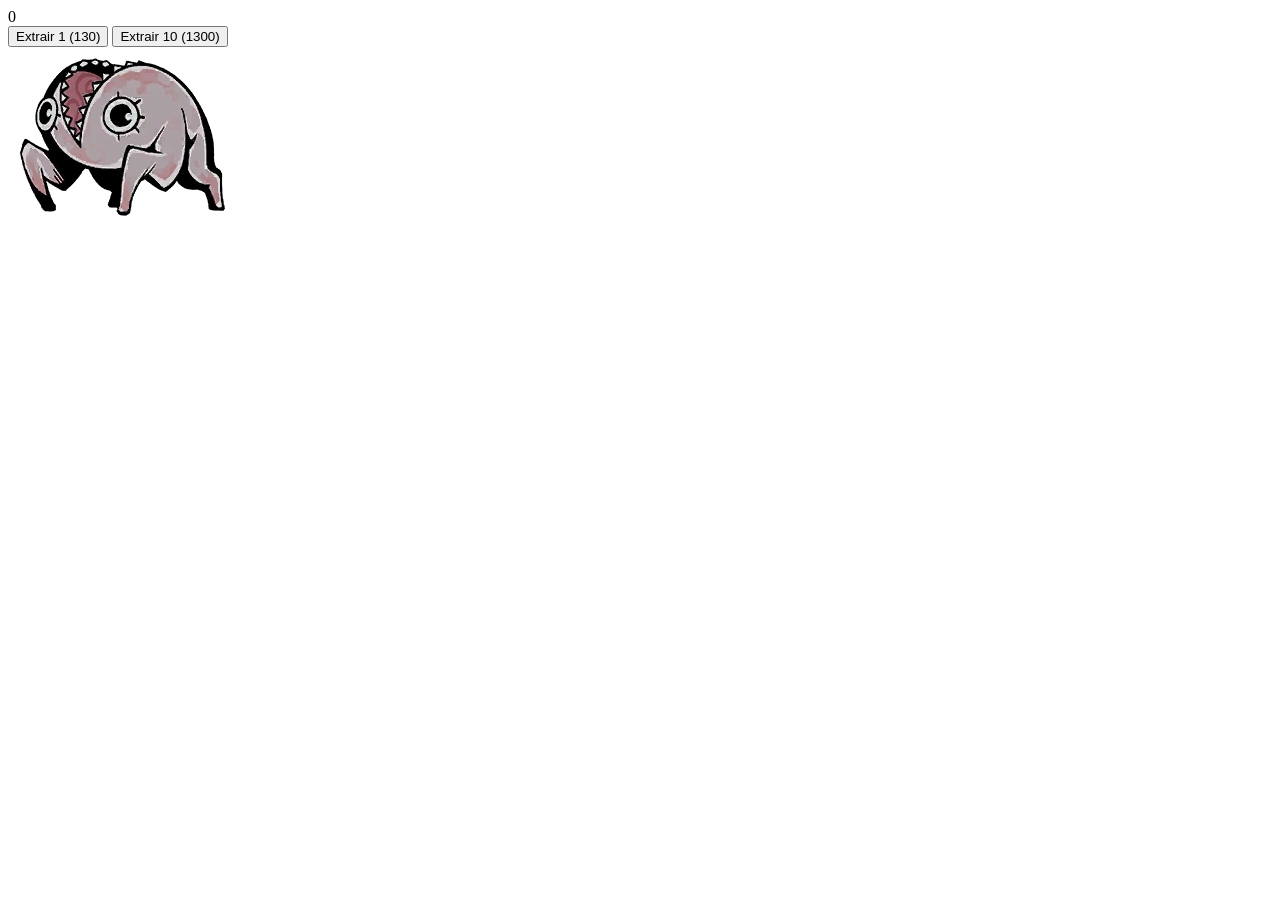
==== index.html @ 236b6d75 "Update index.html" ====
<!DOCTYPE html>
<html lang="pt-br">
<head>
    <meta charset="UTF-8">
    <title>Gacha</title>
    <link rel="stylesheet" href="css/style.css">
</head>


<body class="banner">


    <div id="lunacyBar">
        <img src="img/lunacy.webp" id="lunacyIcon" onerror="this.style.display='none'">
        <span id="lunacyText">0</span>
    </div>


    <div class="buttons">
        <button id="extract1Btn">Extrair 1 (130)</button>
        <button id="extract10Btn">Extrair 10 (1300)</button>
    </div>


    <img src="img/bongy.webp" id="farmBtn" onerror="this.style.display='none'">


    <script src="js/gacha.js"></script>
    <script src="js/main.js"></script>


</body>
</html>
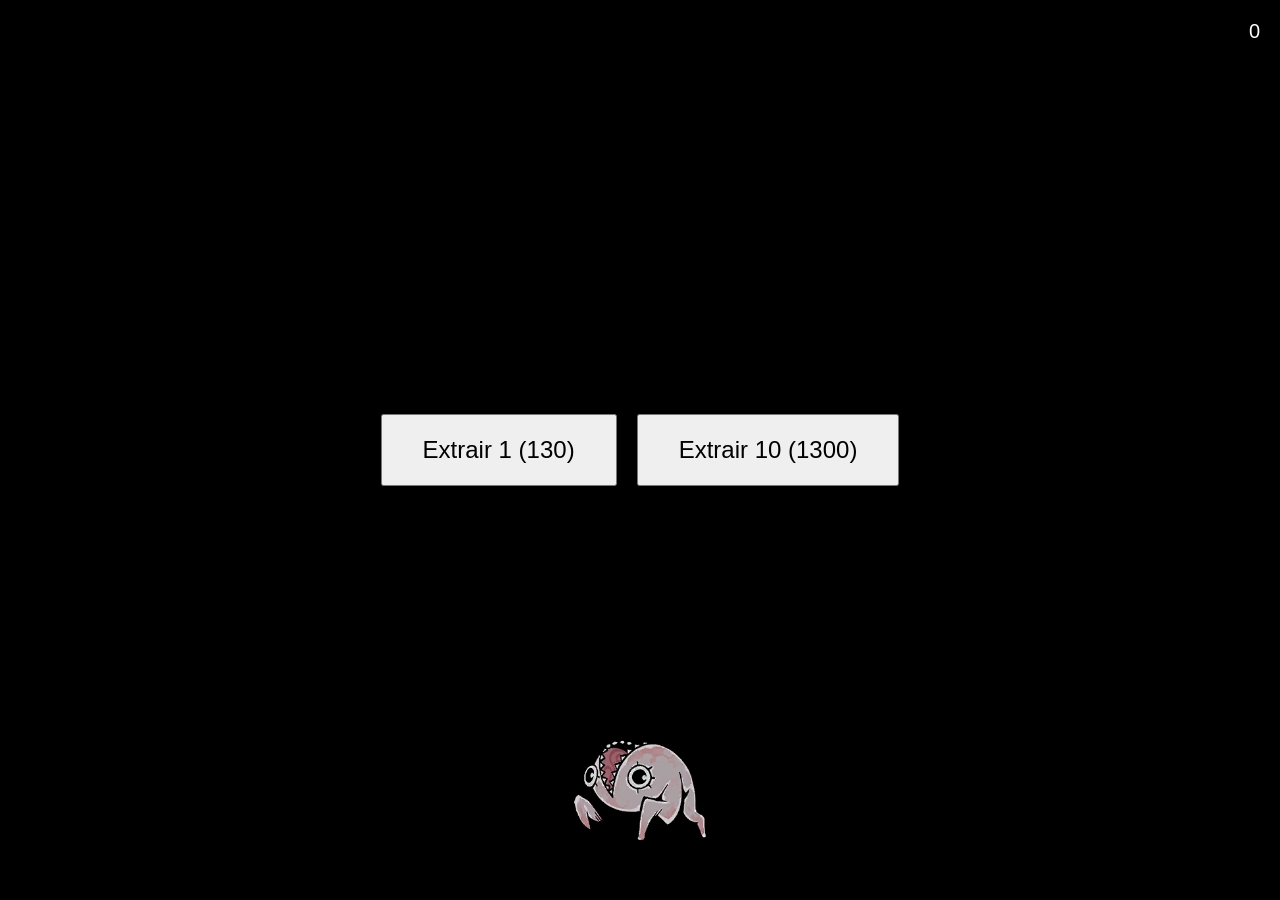
==== commit 5316549c: "Update index.html" ====
--- a/index.html
+++ b/index.html
@@ -31,3 +31,5 @@
 
 </body>
 </html>
+
+
--- a/css/style.css
+++ b/css/style.css
@@ -0,0 +1,205 @@
+body {
+    margin: 0;
+    font-family: Arial;
+    background: black;
+    color: white;
+}
+
+
+.banner {
+    display: flex;
+    justify-content: center;
+    align-items: center;
+    height: 100vh;
+}
+
+
+button {
+    padding: 20px 40px;
+    font-size: 24px;
+    cursor: pointer;
+}
+
+
+.result {
+    position: relative;
+    height: 100vh;
+}
+
+
+.circle-container {
+    position: absolute;
+    width: 500px;
+    height: 500px;
+    left: 50%;
+    top: 50%;
+    transform: translate(-50%, -50%);
+    z-index: 2;
+}
+
+
+.orb {
+    position: absolute;
+    width: 70px;
+    height: 70px;
+    background: #444;
+    border-radius: 50%;
+    cursor: pointer;
+    display: flex;
+    justify-content: center;
+    align-items: center;
+    transition: transform 0.3s, box-shadow 0.3s;
+    z-index: 5;
+    pointer-events: auto;
+}
+
+
+.orb:hover {
+    transform: translate(-50%, -50%) scale(1.2) !important;
+}
+
+
+.raro {
+    box-shadow: 0 0 20px gold;
+}
+
+
+.comum {
+    box-shadow: 0 0 10px lightblue;
+}
+
+
+#centerOrb {
+    position: absolute;
+    width: 120px;
+    height: 120px;
+    background: #222;
+    border-radius: 50%;
+    display: flex;
+    justify-content: center;
+    align-items: center;
+    cursor: pointer;
+    border: 2px solid white;
+    left: 50%;
+    top: 50%;
+    transform: translate(-50%, -50%);
+    z-index: 20;
+    pointer-events: auto;
+}
+
+
+#descricaoBox {
+    position: absolute;
+    top: 30px;
+    width: 100%;
+    text-align: center;
+    font-size: 20px;
+    opacity: 0;
+    z-index: 30;
+}
+
+
+.fade {
+    animation: fadeIn 1s forwards;
+}
+
+
+@keyframes fadeIn {
+    from { opacity: 0; transform: translateY(10px); }
+    to { opacity: 1; transform: translateY(0); }
+}
+
+
+.chain {
+    position: absolute;
+    height: 4px;
+    transform-origin: left center;
+}
+
+
+.rareOverlay {
+    position: fixed;
+    top: 0;
+    left: 0;
+    width: 100%;
+    height: 100%;
+    background: black;
+    color: gold;
+    display: flex;
+    justify-content: center;
+    align-items: center;
+    font-size: 28px;
+    text-align: center;
+    padding: 40px;
+    z-index: 999;
+    animation: fadeIn 0.5s forwards;
+}
+
+
+.fadeOut {
+    animation: fadeOut 0.8s forwards;
+}
+
+
+@keyframes fadeOut {
+    from { opacity: 1; }
+    to { opacity: 0; }
+}
+
+
+#lunacyBar {
+    position: absolute;
+    top: 20px;
+    right: 20px;
+    display: flex;
+    align-items: center;
+    gap: 10px;
+    font-size: 20px;
+    z-index: 100;
+}
+
+
+#lunacyIcon {
+    width: 30px;
+    height: 30px;
+    object-fit: contain;
+}
+
+
+#farmBtn {
+    position: absolute;
+    bottom: 50px;
+    left: 50%;
+    transform: translateX(-50%);
+    width: 150px;
+    cursor: pointer;
+    z-index: 50;
+}
+
+
+.buttons {
+    display: flex;
+    gap: 20px;
+}
+
+
+#backBtn {
+    position: absolute;
+    bottom: 30px;
+    right: 30px;
+    padding: 10px 20px;
+    font-size: 16px;
+    cursor: pointer;
+    z-index: 50;
+}
+
+
+#resultadoFinal {
+    position: absolute;
+    bottom: 20px;
+    width: 100%;
+    text-align: center;
+    font-size: 18px;
+    opacity: 0;
+}
+
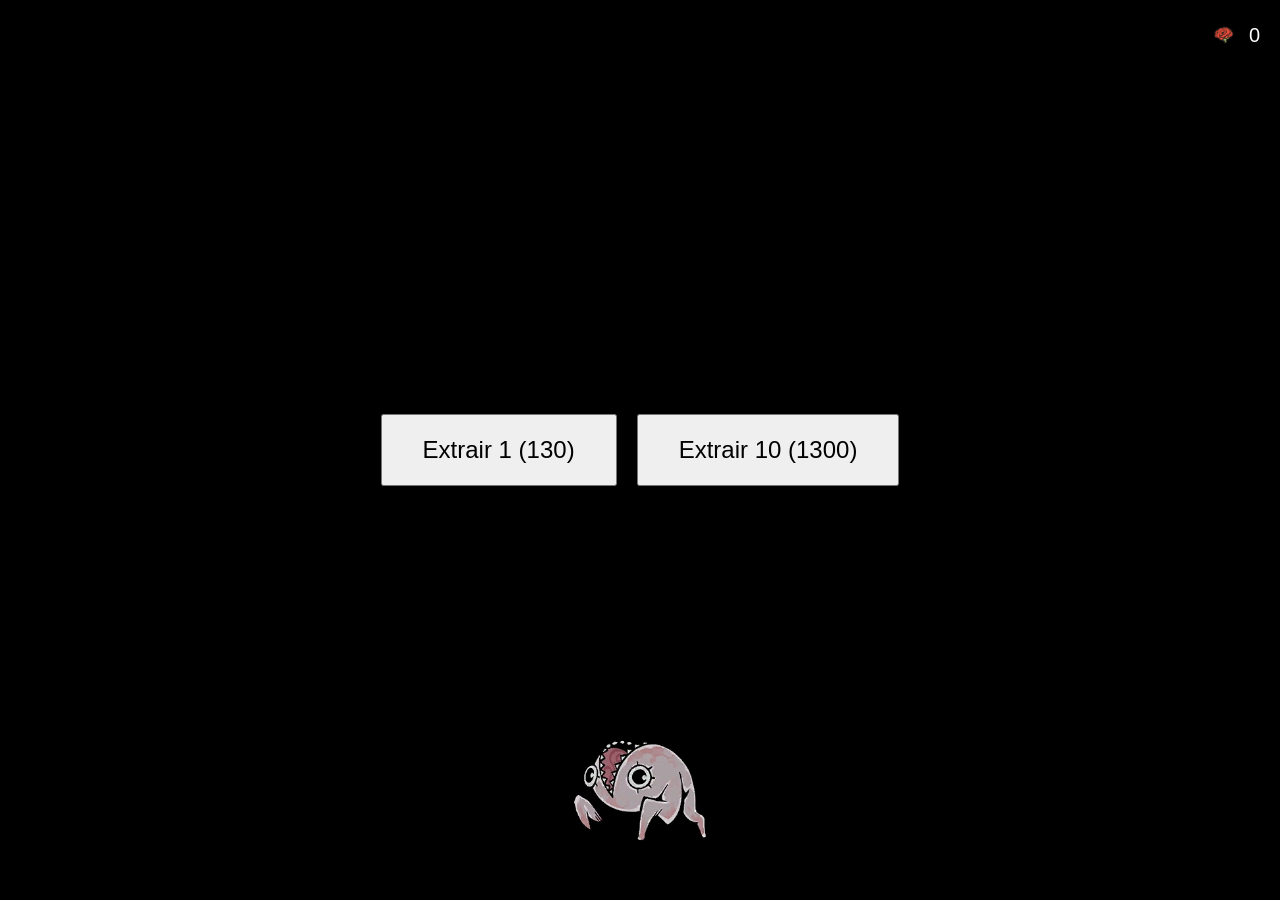
==== commit 35467eee: "Update index.html" ====
--- a/index.html
+++ b/index.html
@@ -2,7 +2,7 @@
 <html lang="pt-br">
 <head>
     <meta charset="UTF-8">
-    <title>Gacha</title>
+    <title>gacha</title>
     <link rel="stylesheet" href="css/style.css">
 </head>
 
@@ -11,7 +11,7 @@
 
 
     <div id="lunacyBar">
-        <img src="img/lunacy.webp" id="lunacyIcon" onerror="this.style.display='none'">
+        <img src="img/Lunacy.webp" id="lunacyIcon" onerror="this.style.display='none'">
         <span id="lunacyText">0</span>
     </div>
 
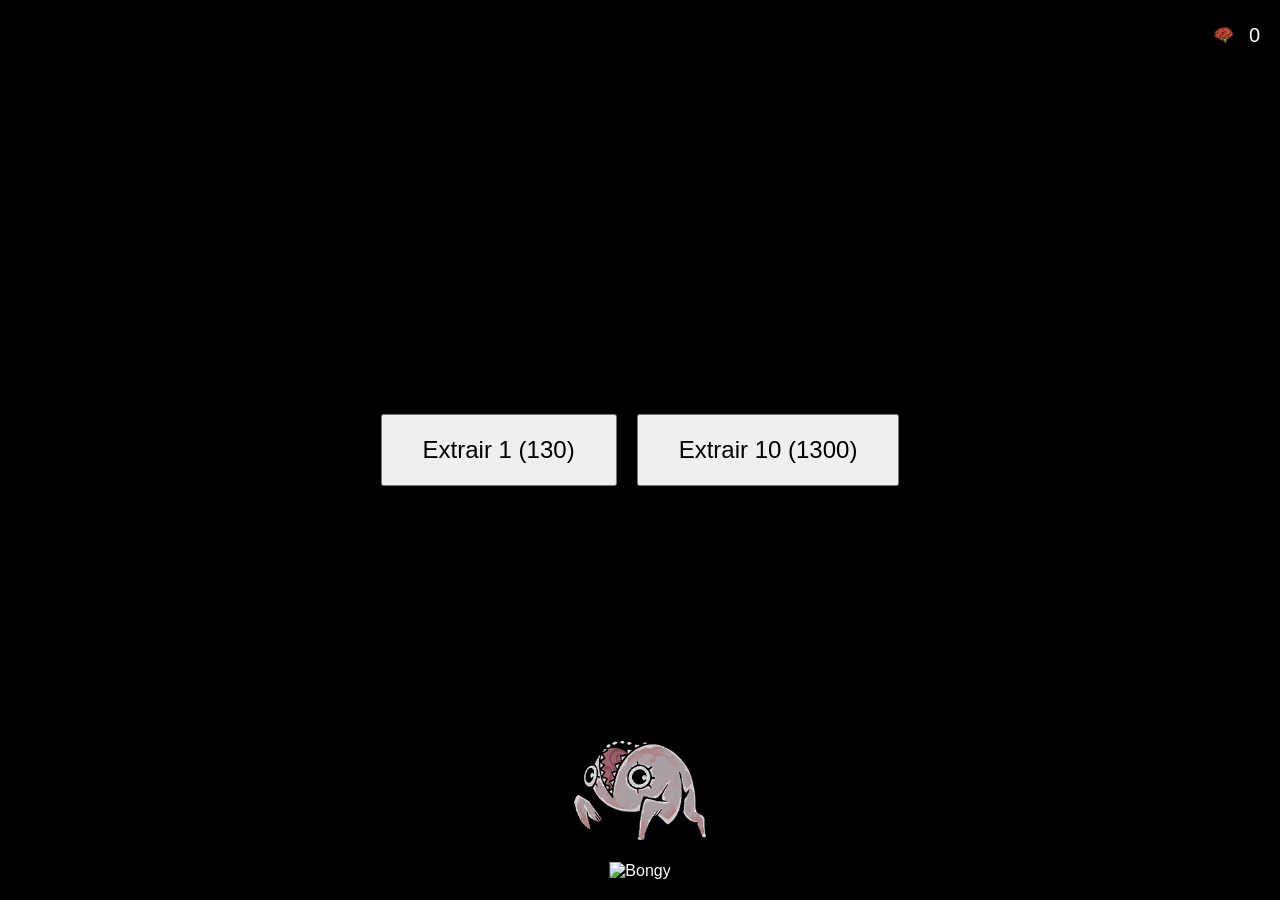
==== commit 4e5b1f01: "Update index.html" ====
--- a/index.html
+++ b/index.html
@@ -6,6 +6,35 @@
     <link rel="stylesheet" href="css/style.css">
 </head>
 
+    <style>
+    #bongy-container {
+        position: fixed;
+        bottom: 20px;
+        left: 50%;
+        transform: translateX(-50%);
+        z-index: 100;
+    }
+
+    #bongy-img {
+        width: 100px;
+        cursor: pointer;
+    }
+
+    .bongy-jump {
+        animation: bongyJump 0.35s cubic-bezier(0.175, 0.885, 0.32, 1.275);
+    }
+
+    @keyframes bongyJump {
+        0% { transform: scale(1, 1) translateY(0); }
+        30% { transform: scale(1.2, 0.8) translateY(0); }
+        60% { transform: scale(0.9, 1.1) translateY(-30px); }
+        100% { transform: scale(1, 1) translateY(0); }
+    }
+</style>
+
+<div id="bongy-container">
+    <img src="img/bongy.png" id="bongy-img" alt="Bongy" onclick="bongyFarm()">
+</div>
 
 <body class="banner">
 
--- a/css/style.css
+++ b/css/style.css
@@ -203,3 +203,106 @@
     opacity: 0;
 }
 
+#final-screen-overlay {
+    position: fixed;
+    top: 0;
+    left: 0;
+    width: 100vw;
+    height: 100vh;
+    background: rgba(0, 0, 0, 0.95);
+    display: none; 
+    flex-direction: column;
+    align-items: center;
+    padding-top: 50px;
+    z-index: 200;
+    overflow-y: auto;
+    animation: fadeIn 1s ease;
+}
+
+.results-grid {
+    display: flex;
+    flex-direction: column;
+    gap: 10px;
+    width: 90%;
+    max-width: 800px;
+    padding-bottom: 50px;
+}
+
+.id-card {
+    display: flex;
+    align-items: center;
+    padding: 15px 25px;
+    border-radius: 4px;
+    border-left: 8px solid;
+    font-family: 'monospace', sans-serif;
+    transition: transform 0.2s;
+}
+
+.id-card:hover { transform: scale(1.02); }
+
+.card-r1 { 
+    background: linear-gradient(90deg, #3e2723 0%, #1a1a1a 100%);
+    border-color: #5d4037;
+    color: #d7ccc8;
+}
+
+.card-r2 { 
+    background: linear-gradient(90deg, #7f0000 0%, #1a1a1a 100%);
+    border-color: #b71c1c;
+    color: #ffcdd2;
+}
+
+.card-r3 { 
+    background: linear-gradient(90deg, #b8860b 0%, #1a1a1a 100%);
+    border-color: #ffd700;
+    color: #fff;
+    box-shadow: inset 0 0 15px rgba(255, 215, 0, 0.2);
+}
+
+.card-rarity-label {
+    font-weight: bold;
+    font-size: 1.2rem;
+    margin-right: 20px;
+    min-width: 50px;
+}
+
+.card-name-label {
+    font-size: 1.1rem;
+    text-transform: uppercase;
+    letter-spacing: 1px;
+}
+
+#btn-fechar-final {
+    margin-top: 20px;
+    padding: 15px 40px;
+    background: none;
+    border: 1px solid #fff;
+    color: #fff;
+    cursor: pointer;
+    text-transform: uppercase;
+    margin-bottom: 50px;
+}
+
+#bongy-container {
+    position: fixed;
+    bottom: 20px;
+    left: 50%;
+    transform: translateX(-50%);
+    z-index: 100;
+}
+
+#bongy-img {
+    width: 100px; 
+    cursor: pointer;
+}
+
+.bongy-jump {
+    animation: bongyJump 0.35s cubic-bezier(0.175, 0.885, 0.32, 1.275);
+}
+
+@keyframes bongyJump {
+    0% { transform: scale(1, 1) translateY(0); }
+    30% { transform: scale(1.2, 0.8) translateY(0); }
+    60% { transform: scale(0.9, 1.1) translateY(-30px); } 
+    100% { transform: scale(1, 1) translateY(0); }
+}
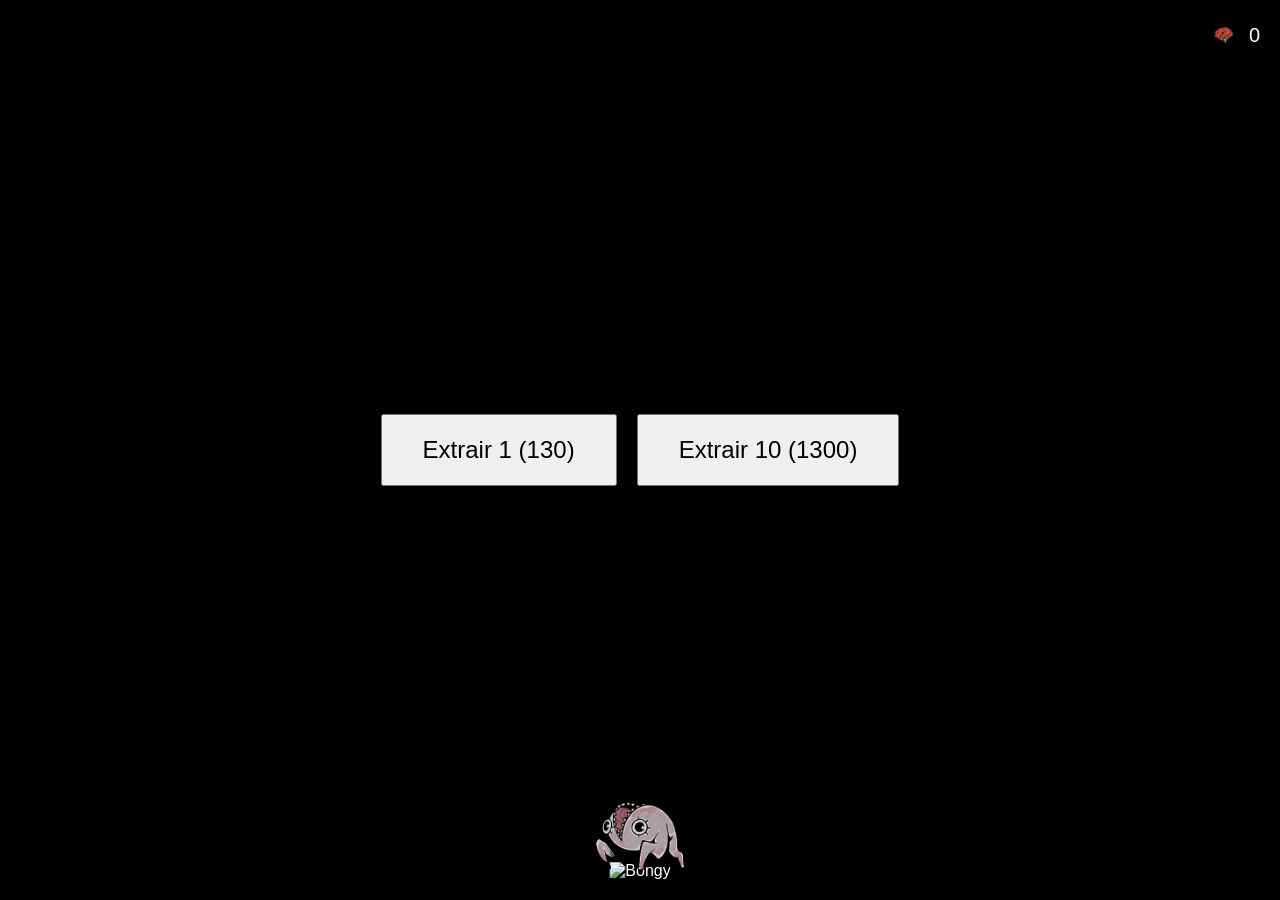
==== commit fcf183b9: "Update index.html" ====
--- a/index.html
+++ b/index.html
@@ -45,18 +45,17 @@
     </div>
 
 
-    <div class="buttons">
+<div class="buttons">
         <button id="extract1Btn">Extrair 1 (130)</button>
         <button id="extract10Btn">Extrair 10 (1300)</button>
     </div>
 
-
-    <img src="img/bongy.webp" id="farmBtn" onerror="this.style.display='none'">
-
+    <div id="bongy-container">
+        <img src="img/bongy.webp" id="bongy-img" alt="Bongy" onclick="bongyFarm()">
+    </div>
 
     <script src="js/gacha.js"></script>
     <script src="js/main.js"></script>
-
 
 </body>
 </html>
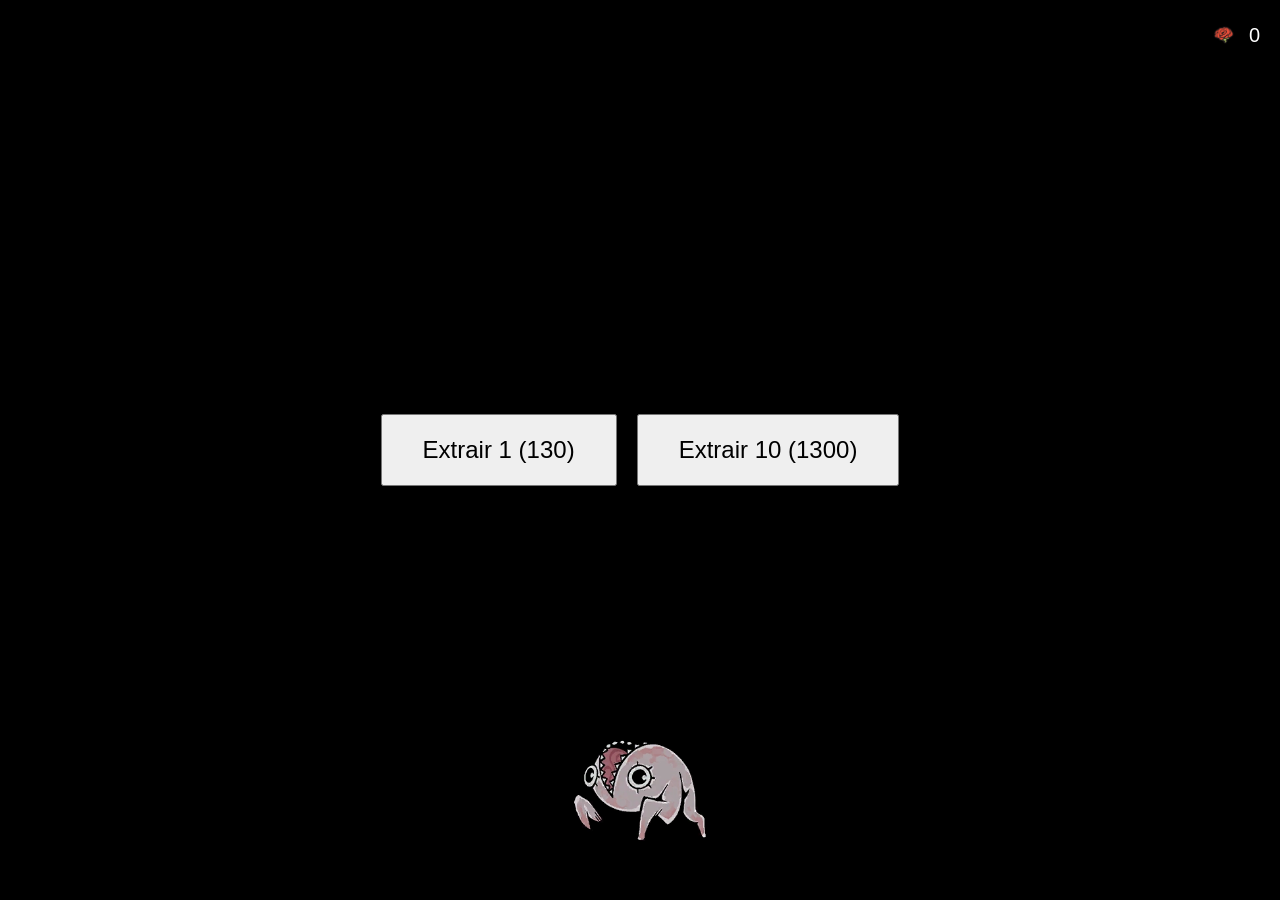
==== commit fb50ed32: "Update index.html" ====
--- a/index.html
+++ b/index.html
@@ -2,50 +2,48 @@
 <html lang="pt-br">
 <head>
     <meta charset="UTF-8">
-    <title>gacha</title>
+    <title>gacha de vob eu to ficando maluco</title>
     <link rel="stylesheet" href="css/style.css">
+    
+    <style>
+        #bongy-container {
+            position: fixed;
+            bottom: 50px;
+            left: 50%;
+            transform: translateX(-50%);
+            z-index: 100;
+            text-align: center;
+        }
+
+        #bongy-img {
+            width: 150px; 
+            cursor: pointer;
+            display: block;
+
+            transition: transform 0.1s; 
+        }
+
+        .bongy-jump {
+            animation: bongyJump 0.35s cubic-bezier(0.175, 0.885, 0.32, 1.275);
+        }
+
+        @keyframes bongyJump {
+            0% { transform: scale(1, 1) translateY(0); }
+            30% { transform: scale(1.2, 0.8) translateY(0); }
+            60% { transform: scale(0.9, 1.1) translateY(-40px); }
+            100% { transform: scale(1, 1) translateY(0); }
+        }
+    </style>
 </head>
 
-    <style>
-    #bongy-container {
-        position: fixed;
-        bottom: 20px;
-        left: 50%;
-        transform: translateX(-50%);
-        z-index: 100;
-    }
-
-    #bongy-img {
-        width: 100px;
-        cursor: pointer;
-    }
-
-    .bongy-jump {
-        animation: bongyJump 0.35s cubic-bezier(0.175, 0.885, 0.32, 1.275);
-    }
-
-    @keyframes bongyJump {
-        0% { transform: scale(1, 1) translateY(0); }
-        30% { transform: scale(1.2, 0.8) translateY(0); }
-        60% { transform: scale(0.9, 1.1) translateY(-30px); }
-        100% { transform: scale(1, 1) translateY(0); }
-    }
-</style>
-
-<div id="bongy-container">
-    <img src="img/bongy.png" id="bongy-img" alt="Bongy" onclick="bongyFarm()">
-</div>
-
 <body class="banner">
-
 
     <div id="lunacyBar">
         <img src="img/Lunacy.webp" id="lunacyIcon" onerror="this.style.display='none'">
         <span id="lunacyText">0</span>
     </div>
 
-
-<div class="buttons">
+    <div class="buttons">
         <button id="extract1Btn">Extrair 1 (130)</button>
         <button id="extract10Btn">Extrair 10 (1300)</button>
     </div>
